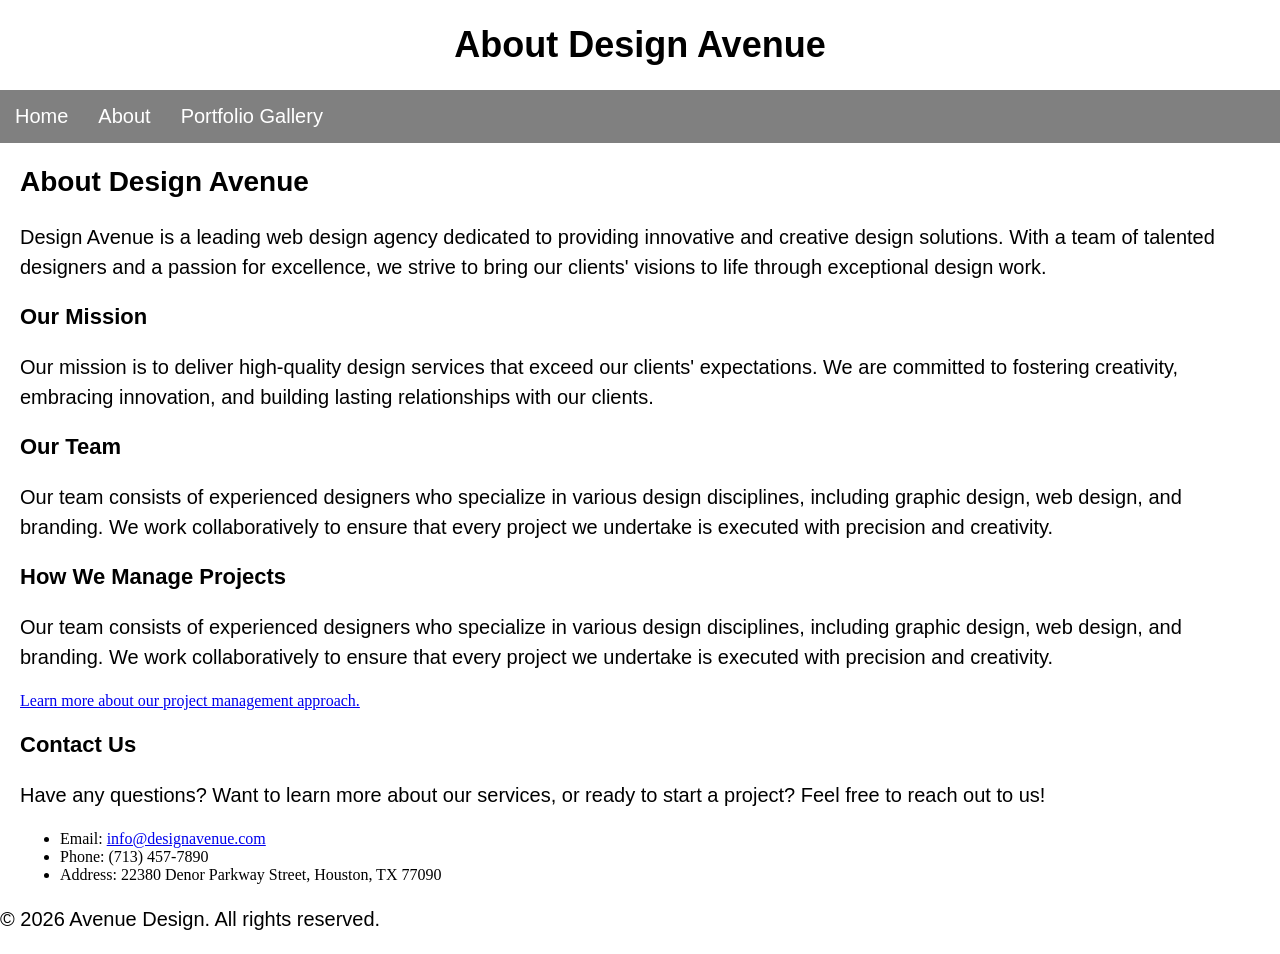
==== about/about.html @ e4c4e0b9 "coding fixes for Avenue Design website" ====
<!DOCTYPE html>
<html lang="en">
<head>
    <meta charset="UTF-8">
    <meta name="viewport" content="width=device-width, initial-scale=1.0">
    <title>About</title>
    <link rel="stylesheet" href="../css/style.css">
</head>

<body>
    <h1>About Design Avenue</h1>

    <nav class="navbar">
        <ul class="nav-links">
            <li><a href="../index.html">Home</a></li>
            <li><a href="../about/about.html">About</a></li>
            <li><a href="../portfoliogallery/portfolio-gallery.html">Portfolio Gallery</a></li>
        </ul>
    </nav>

        <main>
            <h2>About Design Avenue</h2>
            <p>Design Avenue is a leading web design agency dedicated to providing innovative and creative design solutions. With a team of talented designers and a passion for excellence, we strive to bring our clients' visions to life through exceptional design work.</p>

            <section>
                <h3>Our Mission</h3>
                <p>Our mission is to deliver high-quality design services that exceed our clients' expectations. We are committed to fostering creativity, embracing innovation, and building lasting relationships with our clients.</p>
            </section>

            <section>
                <h3>Our Team</h3>
                <p>Our team consists of experienced designers who specialize in various design disciplines, including graphic design, web design, and branding. We work collaboratively to ensure that every project we undertake is executed with precision and creativity.</p>
            </section>

             <section>
                <h3>How We Manage Projects</h3>
                <p>Our team consists of experienced designers who specialize in various design disciplines, including graphic design, web design, and branding. We work collaboratively to ensure that every project we undertake is executed with precision and creativity.</p>
                <a href="../index.html" target="_blank">Learn more about our project management approach.</a>
            </section>

            <section>
                <h3>Contact Us</h3>
                <p>Have any questions? Want to learn more about our services, or ready to start a project? Feel free to reach out to us!</p>
                <ul>
                    <li>Email: <a href="mailto:info@designavenue.com">info@designavenue.com</a></li>
                    <li>Phone: (713) 457-7890</li>
                    <li>Address: 22380 Denor Parkway Street, Houston, TX 77090</li>
                </ul>
            </section>

             </main>

            <footer>
                <p>&copy; 2026 Avenue Design. All rights reserved.</p>
            </footer>
</body>
</html>
---- css/style.css ----
body{
    margin: 0px;
}
main{
    margin-left: 20px;
    margin-right: 20px;
}
h1{
    text-align: center;
    font-family: Helvetica, sans-serif;
    font-size: 36px;
}
h2{
    font-family: Helvetica, sans-serif;
    font-size: 28px;
}
h3{
    font-family: Helvetica, sans-serif;
    font-size: 22px;
}
.navbar ul{
    list-style-type: none;
    background-color: gray;
    padding: 0px;
    margin: 0px;
    overflow: hidden;
}
.navbar a{
    color: white;
    text-decoration: none;
    padding: 15px;
    display: block;
    text-align: center;
}
.navbar a:hover{
    background-color: black;
}
.navbar li{
    float: left;
    text-align: center;
    font-family: Helvetica, sans-serif;
    font-size: 20px;

}
p{
    font-family: Arial, sans-serif;
    font-size: 20px;
    line-height: 1.5;
}
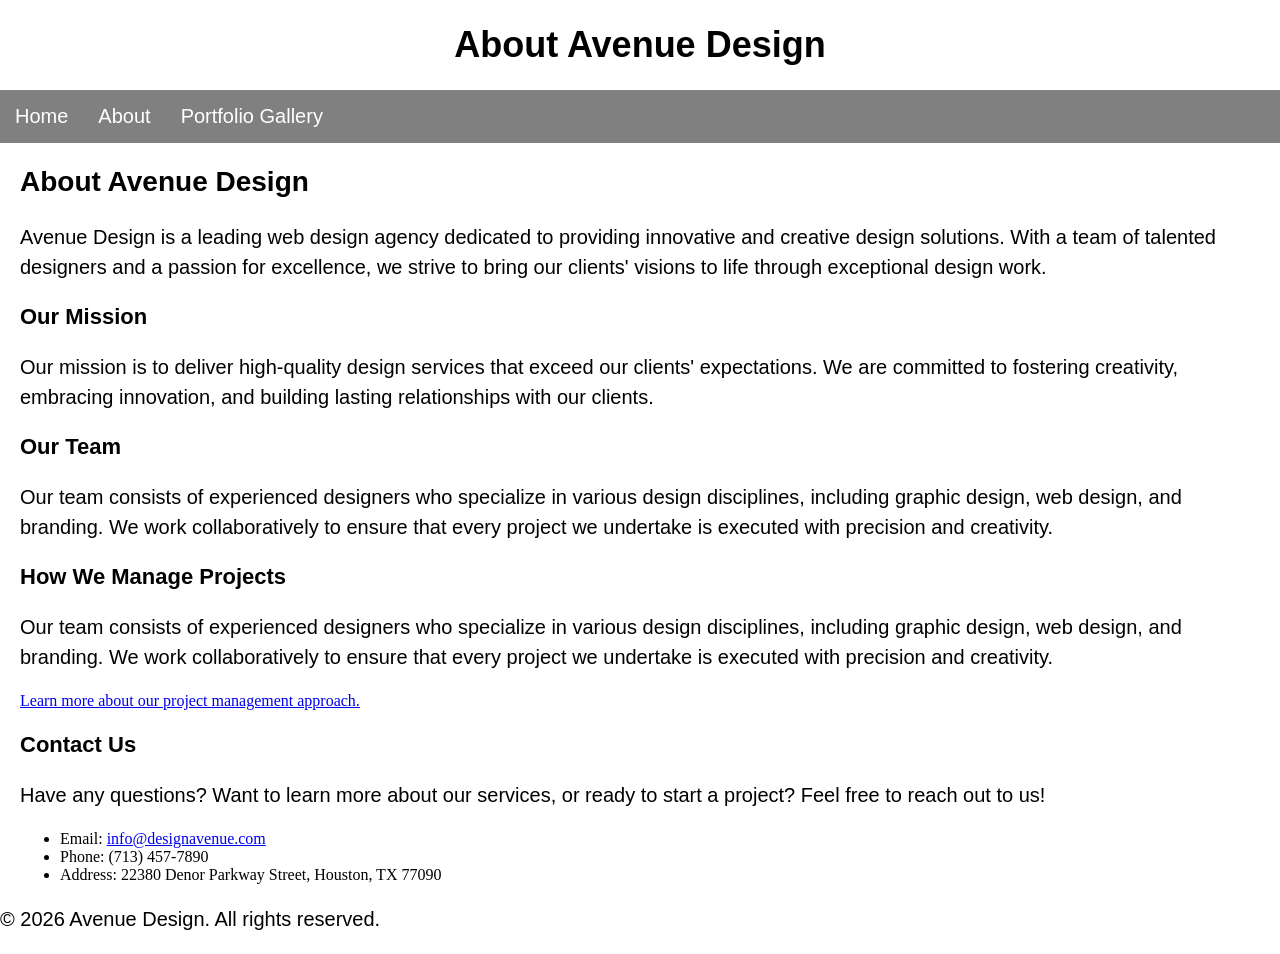
==== commit 0c44cf46: "code fixes 3" ====
--- a/about/about.html
+++ b/about/about.html
@@ -8,7 +8,7 @@
 </head>
 
 <body>
-    <h1>About Design Avenue</h1>
+    <h1>About Avenue Design</h1>
 
     <nav class="navbar">
         <ul class="nav-links">
@@ -19,8 +19,8 @@
     </nav>
 
         <main>
-            <h2>About Design Avenue</h2>
-            <p>Design Avenue is a leading web design agency dedicated to providing innovative and creative design solutions. With a team of talented designers and a passion for excellence, we strive to bring our clients' visions to life through exceptional design work.</p>
+            <h2>About Avenue Design</h2>
+            <p>Avenue Design is a leading web design agency dedicated to providing innovative and creative design solutions. With a team of talented designers and a passion for excellence, we strive to bring our clients' visions to life through exceptional design work.</p>
 
             <section>
                 <h3>Our Mission</h3>
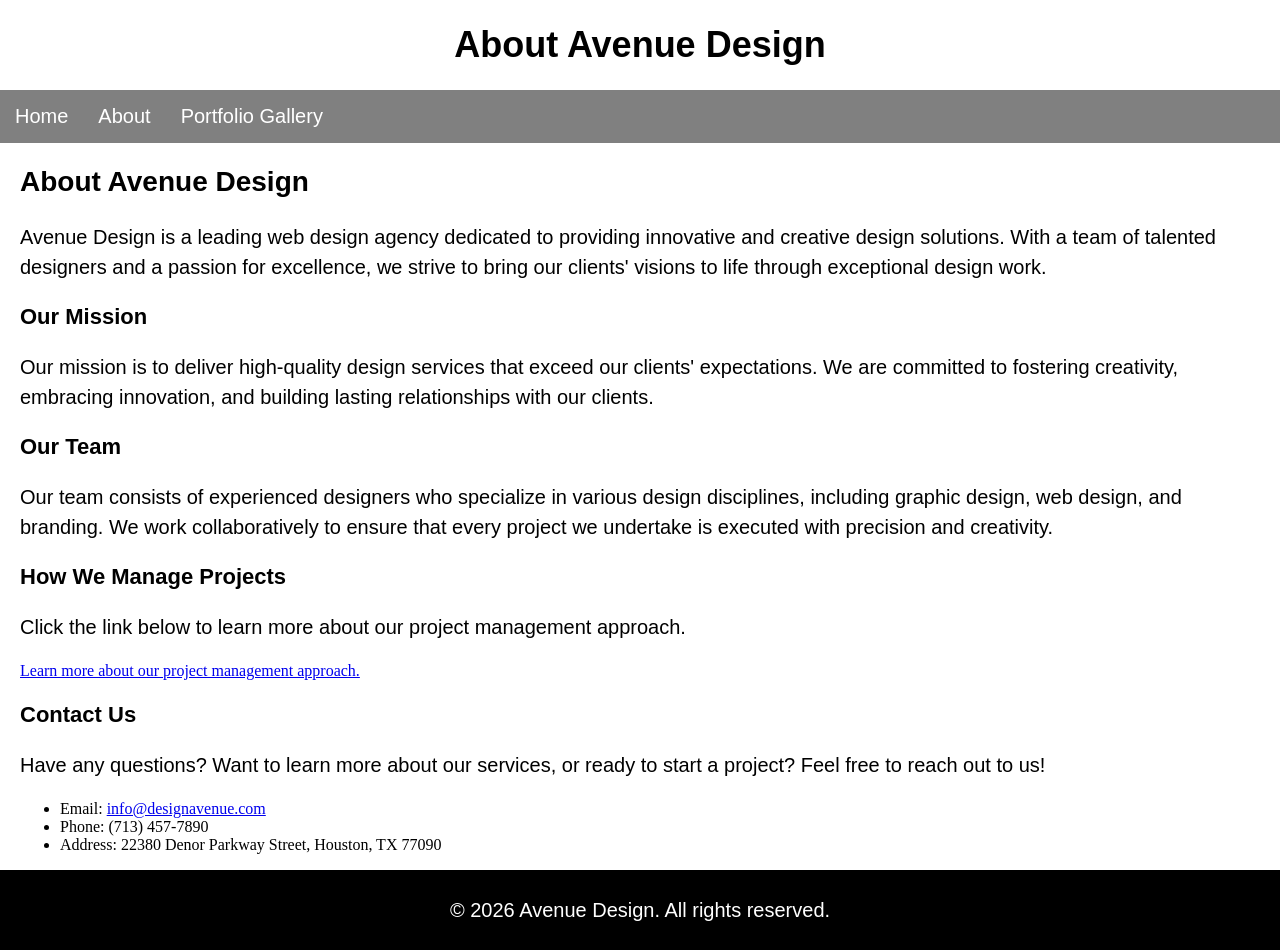
==== commit 782e5cd5: "page content" ====
--- a/about/about.html
+++ b/about/about.html
@@ -34,7 +34,7 @@
 
              <section>
                 <h3>How We Manage Projects</h3>
-                <p>Our team consists of experienced designers who specialize in various design disciplines, including graphic design, web design, and branding. We work collaboratively to ensure that every project we undertake is executed with precision and creativity.</p>
+                <p>Click the link below to learn more about our project management approach.</p>
                 <a href="../index.html" target="_blank">Learn more about our project management approach.</a>
             </section>
 
--- a/css/style.css
+++ b/css/style.css
@@ -47,3 +47,11 @@
     font-size: 20px;
     line-height: 1.5;
 }
+footer{
+    background-color: rgb(0, 0, 0);
+    color: white;
+    text-align: center;
+    padding: 5px;
+    font-family: Helvetica, sans-serif;
+    font-size: 18px;
+}
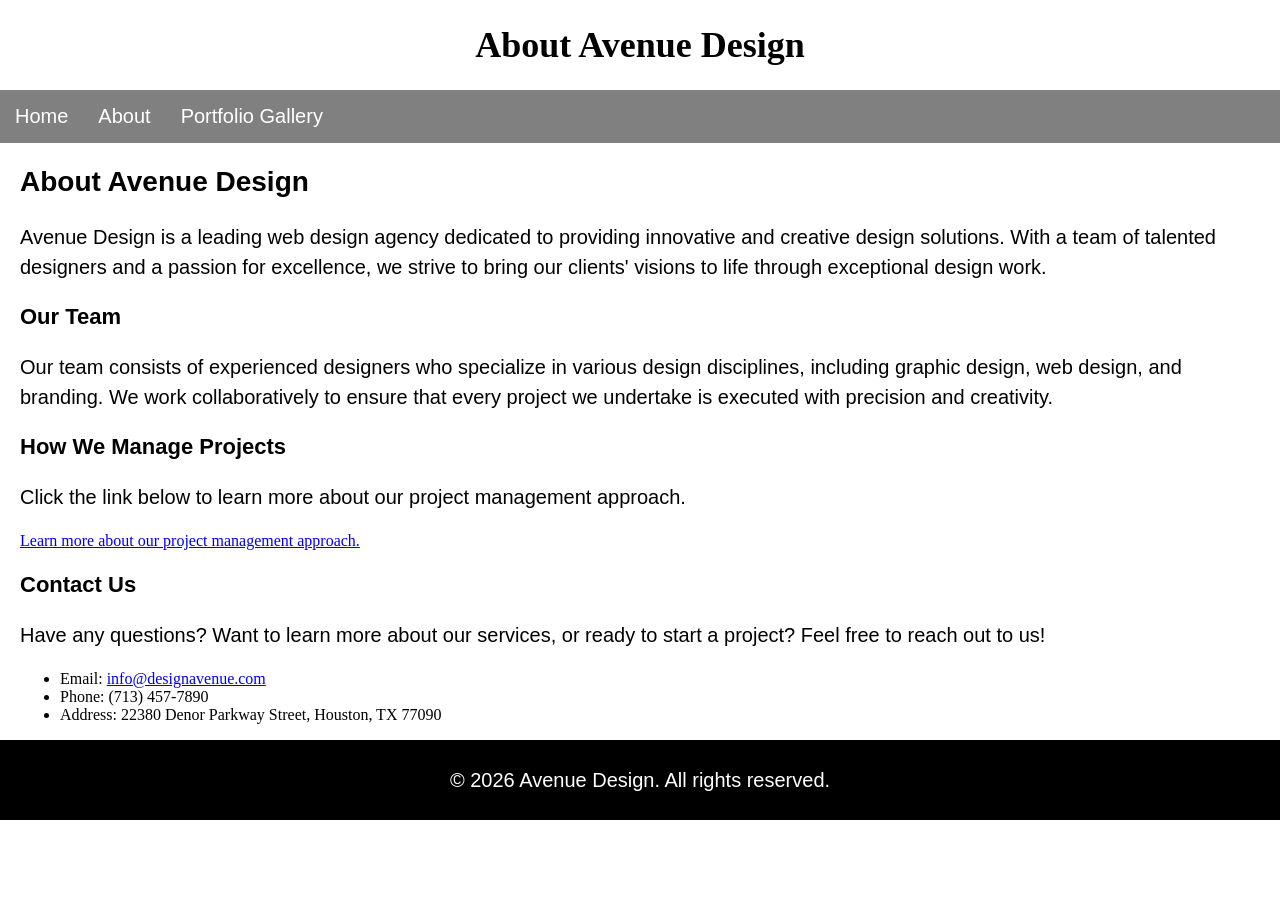
==== commit ddd42230: "page content" ====
--- a/about/about.html
+++ b/about/about.html
@@ -22,11 +22,7 @@
             <h2>About Avenue Design</h2>
             <p>Avenue Design is a leading web design agency dedicated to providing innovative and creative design solutions. With a team of talented designers and a passion for excellence, we strive to bring our clients' visions to life through exceptional design work.</p>
 
-            <section>
-                <h3>Our Mission</h3>
-                <p>Our mission is to deliver high-quality design services that exceed our clients' expectations. We are committed to fostering creativity, embracing innovation, and building lasting relationships with our clients.</p>
-            </section>
-
+    
             <section>
                 <h3>Our Team</h3>
                 <p>Our team consists of experienced designers who specialize in various design disciplines, including graphic design, web design, and branding. We work collaboratively to ensure that every project we undertake is executed with precision and creativity.</p>
@@ -42,7 +38,7 @@
                 <h3>Contact Us</h3>
                 <p>Have any questions? Want to learn more about our services, or ready to start a project? Feel free to reach out to us!</p>
                 <ul>
-                    <li>Email: <a href="mailto:info@designavenue.com">info@designavenue.com</a></li>
+                    <li>Email: <a href="mailto:info@avenuedesign.com">info@designavenue.com</a></li>
                     <li>Phone: (713) 457-7890</li>
                     <li>Address: 22380 Denor Parkway Street, Houston, TX 77090</li>
                 </ul>
--- a/css/style.css
+++ b/css/style.css
@@ -7,7 +7,7 @@
 }
 h1{
     text-align: center;
-    font-family: Helvetica, sans-serif;
+    font-family: Times New Roman, sans-serif;
     font-size: 36px;
 }
 h2{
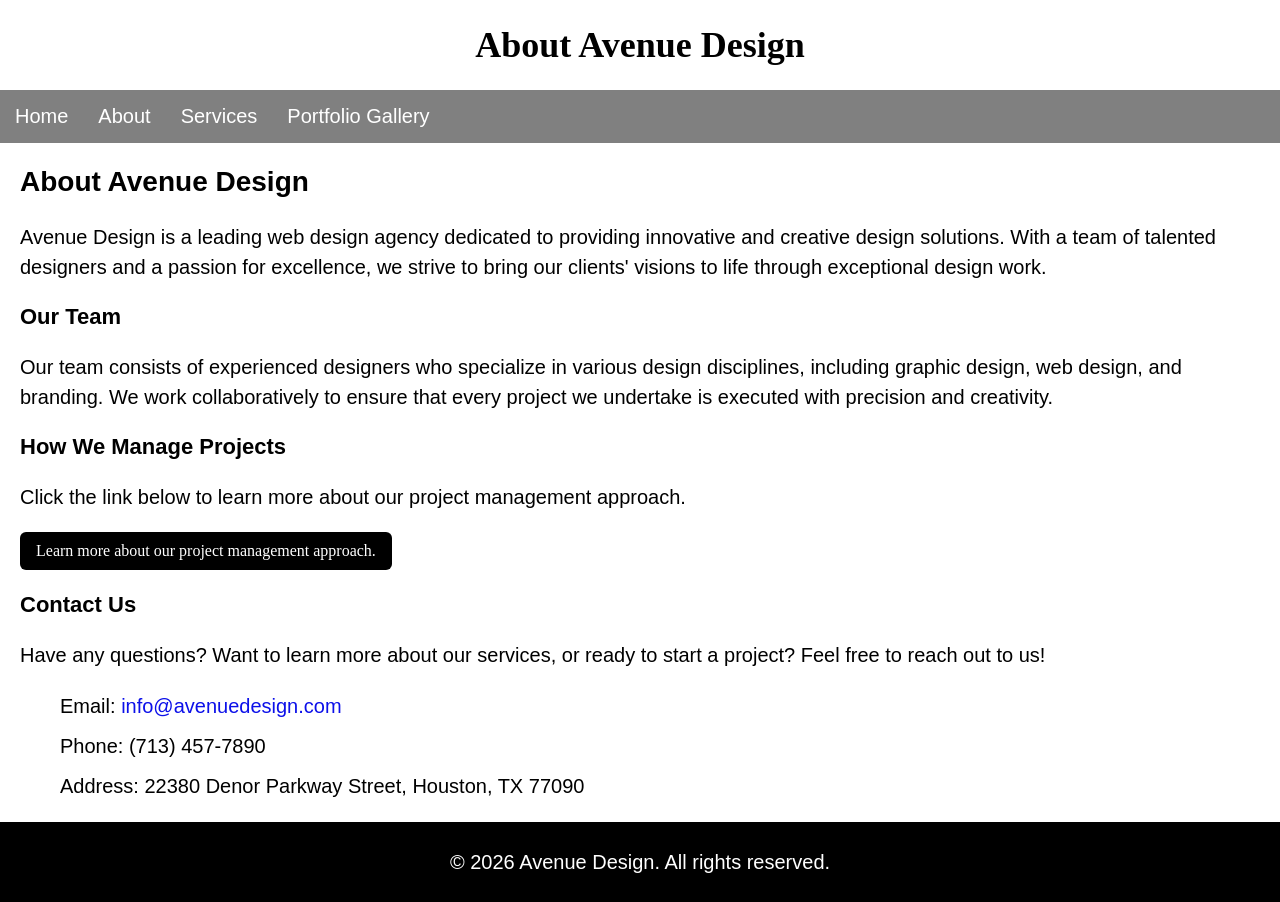
==== commit acc61e39: "navigation updated" ====
--- a/about/about.html
+++ b/about/about.html
@@ -5,7 +5,9 @@
     <meta name="viewport" content="width=device-width, initial-scale=1.0">
     <title>About</title>
     <link rel="stylesheet" href="../css/style.css">
+    <link rel="stylesheet" href="../css/about.css">
 </head>
+
 
 <body>
     <h1>About Avenue Design</h1>
@@ -14,6 +16,7 @@
         <ul class="nav-links">
             <li><a href="../index.html">Home</a></li>
             <li><a href="../about/about.html">About</a></li>
+            <li><a href="../services/services.html">Services</a></li>
             <li><a href="../portfoliogallery/portfolio-gallery.html">Portfolio Gallery</a></li>
         </ul>
     </nav>
@@ -31,14 +34,14 @@
              <section>
                 <h3>How We Manage Projects</h3>
                 <p>Click the link below to learn more about our project management approach.</p>
-                <a href="../index.html" target="_blank">Learn more about our project management approach.</a>
+                <a class="pdf-link" href="projectmanagement.pdf" target="_blank">Learn more about our project management approach.</a>
             </section>
 
             <section>
                 <h3>Contact Us</h3>
                 <p>Have any questions? Want to learn more about our services, or ready to start a project? Feel free to reach out to us!</p>
-                <ul>
-                    <li>Email: <a href="mailto:info@avenuedesign.com">info@designavenue.com</a></li>
+                <ul class="contact-info">
+                    <li>Email: <a href="mailto:info@avenuedesign.com">info@avenuedesign.com</a></li>
                     <li>Phone: (713) 457-7890</li>
                     <li>Address: 22380 Denor Parkway Street, Houston, TX 77090</li>
                 </ul>
--- a/css/style.css
+++ b/css/style.css
@@ -20,7 +20,7 @@
 }
 .navbar ul{
     list-style-type: none;
-    background-color: gray;
+    background-color: grey;
     padding: 0px;
     margin: 0px;
     overflow: hidden;
--- a/css/about.css
+++ b/css/about.css
@@ -0,0 +1,37 @@
+.pdf-link {
+    display: inline-block;
+    color: #ffffff;
+    background: #000000;
+    padding: 10px 16px;
+    border-radius: 6px;
+    text-decoration: none;
+    font-weight: 500;
+    transition: background 0.2s ease;
+}
+
+.pdf-link:hover {
+    background: #2e2e36;
+}
+
+.contact-info {
+    
+   font-family: Arial, sans-serif;
+    font-size: 20px;
+    line-height: 1.6;
+    color: #000000;
+    list-style: none;
+}
+.contact-info li {
+    margin-bottom: 8px;
+     
+}
+
+.contact-info a {
+    color: #0c10e9;
+    text-decoration: none;
+   
+}
+
+.contact-info a:hover {
+    text-decoration: underline;
+}
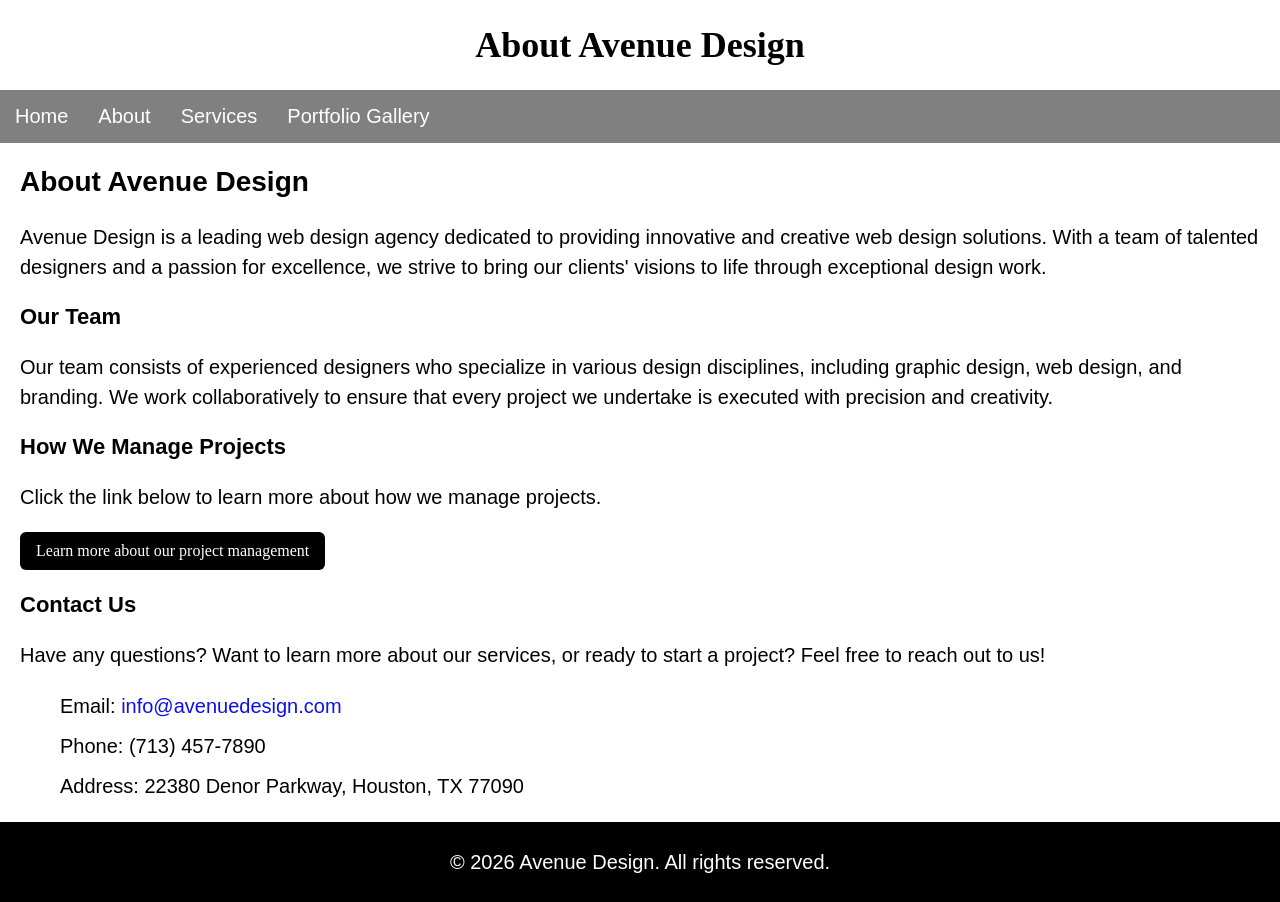
==== commit 2830efcb: "page content update and other codes" ====
--- a/about/about.html
+++ b/about/about.html
@@ -23,7 +23,7 @@
 
         <main>
             <h2>About Avenue Design</h2>
-            <p>Avenue Design is a leading web design agency dedicated to providing innovative and creative design solutions. With a team of talented designers and a passion for excellence, we strive to bring our clients' visions to life through exceptional design work.</p>
+            <p>Avenue Design is a leading web design agency dedicated to providing innovative and creative web design solutions. With a team of talented designers and a passion for excellence, we strive to bring our clients' visions to life through exceptional design work.</p>
 
     
             <section>
@@ -33,8 +33,8 @@
 
              <section>
                 <h3>How We Manage Projects</h3>
-                <p>Click the link below to learn more about our project management approach.</p>
-                <a class="pdf-link" href="projectmanagement.pdf" target="_blank">Learn more about our project management approach.</a>
+                <p>Click the link below to learn more about how we manage projects.</p>
+                <a class="pdf-link" href="projectmanagement.pdf" target="_blank">Learn more about our project management</a>
             </section>
 
             <section>
@@ -43,7 +43,7 @@
                 <ul class="contact-info">
                     <li>Email: <a href="mailto:info@avenuedesign.com">info@avenuedesign.com</a></li>
                     <li>Phone: (713) 457-7890</li>
-                    <li>Address: 22380 Denor Parkway Street, Houston, TX 77090</li>
+                    <li>Address: 22380 Denor Parkway, Houston, TX 77090</li>
                 </ul>
             </section>
 
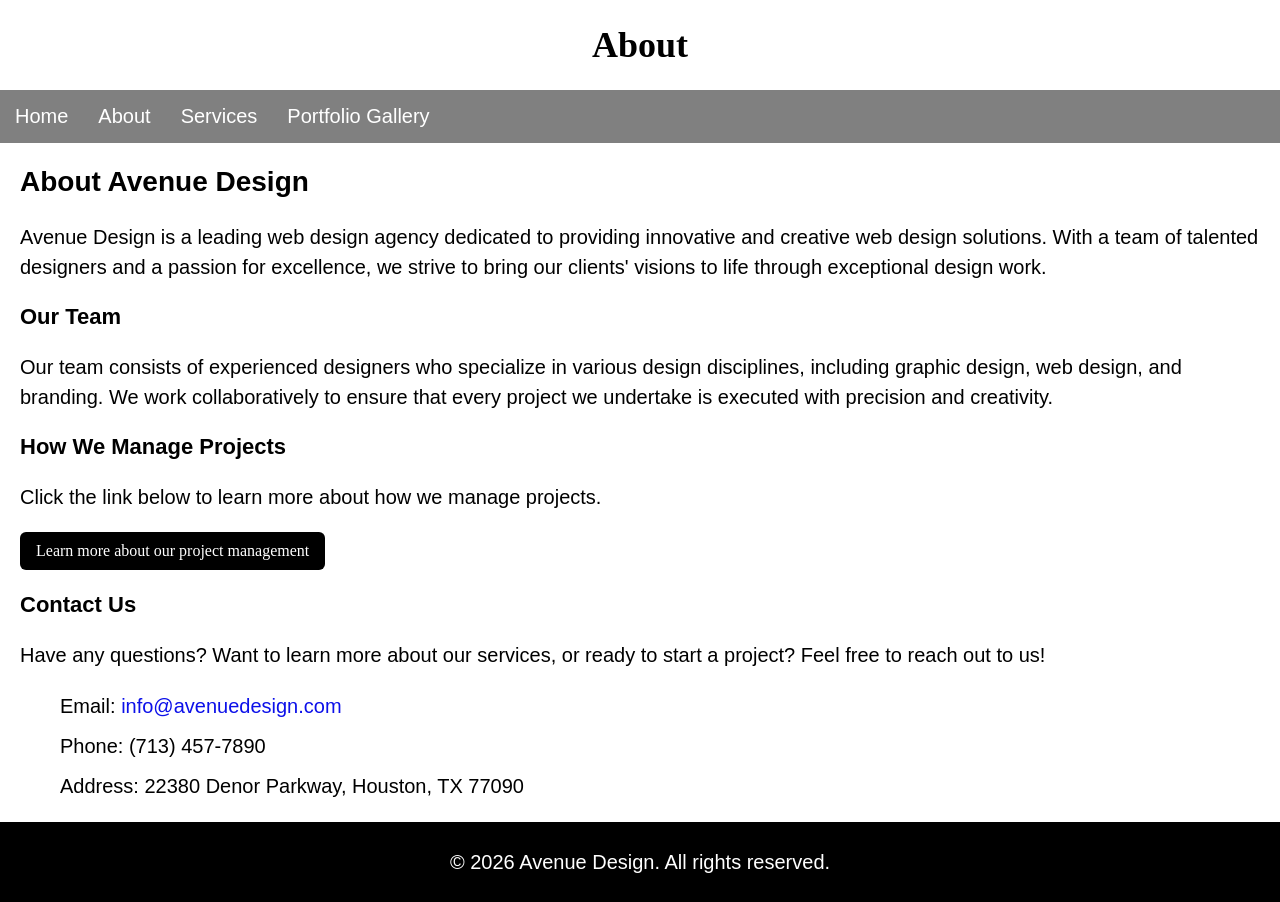
==== commit cdf62b58: "page content updated and photo gallery" ====
--- a/about/about.html
+++ b/about/about.html
@@ -10,7 +10,7 @@
 
 
 <body>
-    <h1>About Avenue Design</h1>
+    <h1>About</h1>
 
     <nav class="navbar">
         <ul class="nav-links">
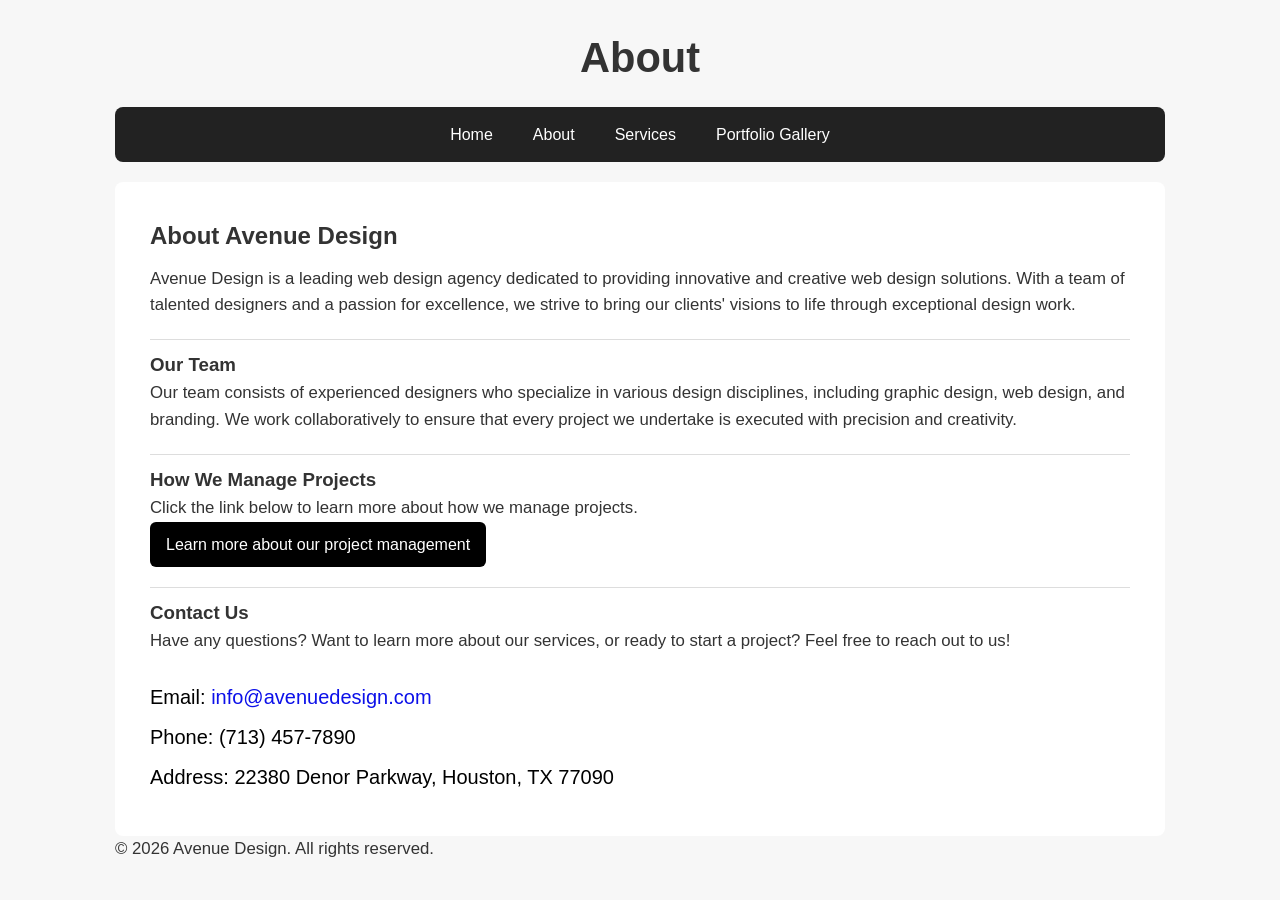
==== commit 7bab2386: "final coding clean up" ====
--- a/about/about.html
+++ b/about/about.html
@@ -39,7 +39,7 @@
 
             <section>
                 <h3>Contact Us</h3>
-                <p>Have any questions? Want to learn more about our services, or ready to start a project? Feel free to reach out to us!</p>
+                <p>Have any questions? Want to learn more about our services, or ready to start a project? Feel free to reach out to us!</p><br>
                 <ul class="contact-info">
                     <li>Email: <a href="mailto:info@avenuedesign.com">info@avenuedesign.com</a></li>
                     <li>Phone: (713) 457-7890</li>
--- a/css/style.css
+++ b/css/style.css
@@ -1,57 +1,210 @@
-body{
-    margin: 0px;
-}
-main{
-    margin-left: 20px;
-    margin-right: 20px;
-}
-h1{
-    text-align: center;
-    font-family: Times New Roman, sans-serif;
-    font-size: 36px;
-}
-h2{
-    font-family: Helvetica, sans-serif;
-    font-size: 28px;
-}
-h3{
-    font-family: Helvetica, sans-serif;
-    font-size: 22px;
-}
-.navbar ul{
-    list-style-type: none;
-    background-color: grey;
-    padding: 0px;
-    margin: 0px;
-    overflow: hidden;
-}
-.navbar a{
-    color: white;
+/* =========================
+   Base Styles (Mobile First)
+========================= */
+
+* {
+    margin: 0;
+    padding: 0;
+    box-sizing: border-box;
+    font-family: Arial, sans-serif;
+}
+
+body {
+    line-height: 1.6;
+    background-color: #f7f7f7;
+    color: #333;
+    padding: 15px;
+}
+
+/* Header */
+h1 {
+    text-align: center;
+    margin-bottom: 15px;
+    font-size: 1.8rem;
+}
+
+/* Navigation */
+.navbar {
+    background: #222;
+    border-radius: 8px;
+    margin-bottom: 20px;
+}
+
+.nav-links {
+    list-style: none;
+    display: flex;
+    flex-direction: column; /* stacked for mobile */
+}
+
+.nav-links li {
+    border-bottom: 1px solid #333;
+}
+
+.nav-links li:last-child {
+    border-bottom: none;
+}
+
+.nav-links a {
+    display: block;
+    padding: 12px;
     text-decoration: none;
+    color: #fff;
+    text-align: center;
+    transition: background 0.3s ease;
+}
+
+.nav-links a:hover {
+    background: #444;
+}
+
+/* Main Content */
+main {
+    background: #fff;
     padding: 15px;
-    display: block;
-    text-align: center;
-}
-.navbar a:hover{
-    background-color: black;
-}
-.navbar li{
-    float: left;
-    text-align: center;
-    font-family: Helvetica, sans-serif;
-    font-size: 20px;
-
-}
-p{
-    font-family: Arial, sans-serif;
-    font-size: 20px;
-    line-height: 1.5;
-}
-footer{
-    background-color: rgb(0, 0, 0);
-    color: white;
-    text-align: center;
-    padding: 5px;
-    font-family: Helvetica, sans-serif;
-    font-size: 18px;
-}
+    border-radius: 8px;
+}
+
+main h2 {
+    margin-bottom: 10px;
+}
+
+section {
+    margin-top: 20px;
+    padding-top: 10px;
+    border-top: 1px solid #ddd;
+}
+
+/* Footer */
+.footer {
+    text-align: center;
+    margin-top: 20px;
+    padding: 15px;
+    font-size: 0.9rem;
+    color: #666;
+}
+
+/* =========================
+   Tablet (≥ 768px)
+========================= */
+@media (min-width: 768px) {
+
+    body {
+        padding: 25px;
+    }
+
+    h1 {
+        font-size: 2.2rem;
+    }
+
+    /* Horizontal navigation */
+    .nav-links {
+        flex-direction: row;
+        justify-content: center;
+    }
+
+    .nav-links li {
+        border: none;
+    }
+
+    .nav-links a {
+        padding: 15px 20px;
+    }
+
+    main {
+        padding: 25px;
+    }
+}
+
+/* =========================
+   Desktop (≥ 1024px)
+========================= */
+@media (min-width: 1024px) {
+
+    body {
+        max-width: 1100px;
+        margin: auto;
+    }
+
+    h1 {
+        font-size: 2.6rem;
+    }
+
+    .nav-links a {
+        font-size: 1rem;
+    }
+
+    main {
+        padding: 35px;
+    }
+
+    p {
+        font-size: 1.05rem;
+    }
+}
+/* =========================
+   Why Work With Us Section
+========================= */
+
+.why-work-with-us {
+    margin-top: 30px;
+}
+
+.why-work-with-us h2 {
+    text-align: center;
+    margin-bottom: 10px;
+}
+
+.why-work-with-us .intro {
+    text-align: center;
+    margin-bottom: 25px;
+    color: #555;
+}
+
+/* Card container (mobile first) */
+.cards {
+    display: grid;
+    grid-template-columns: 1fr;
+    gap: 15px;
+}
+
+/* Individual cards */
+.card {
+    background: #fff;
+    padding: 20px;
+    border-radius: 10px;
+    box-shadow: 0 2px 10px rgba(0,0,0,0.08);
+    transition: transform 0.2s ease, box-shadow 0.2s ease;
+}
+
+.card h3 {
+    margin-bottom: 10px;
+    font-size: 1.1rem;
+}
+
+.card p {
+    color: #555;
+}
+
+/* Hover effect (desktop feel) */
+.card:hover {
+    transform: translateY(-5px);
+    box-shadow: 0 6px 18px rgba(0,0,0,0.12);
+}
+
+/* =========================
+   Tablet (≥ 768px)
+========================= */
+@media (min-width: 768px) {
+    .cards {
+        grid-template-columns: repeat(2, 1fr);
+    }
+}
+
+/* =========================
+   Desktop (≥ 1024px)
+========================= */
+@media (min-width: 1024px) {
+    .cards {
+        grid-template-columns: repeat(3, 1fr);
+    }
+}
